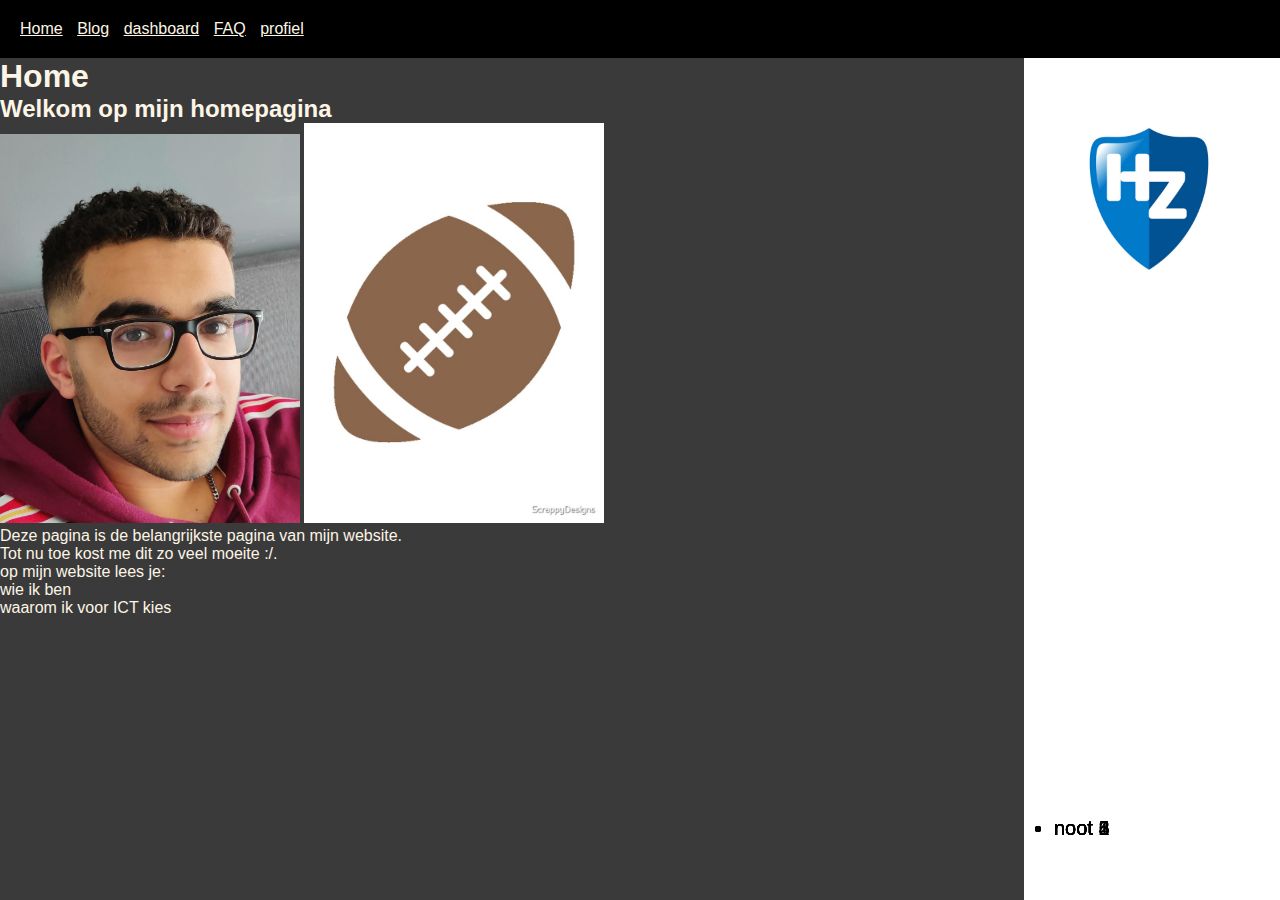
==== index.html @ 309fdc5c "first commit" ====
<!DOCTYPE html>
<html lang="en">
<head>
    <link rel="stylesheet" href="style.css">
    <meta charset="UTF-8">
    <meta http-equiv="X-UA-Compatible" content="IE=edge">
    <meta name="viewport" content="width=device-width, initial-scale=1.0">
    <title>homepagina</title>
    <nav><a class="button-color" href="index.html">Home</a>
        <a class="button-color" href="blog.html">Blog</a>
        <a class="button-color" href="dashboard.html" style="color: oldlace;">dashboard</a>
        <a class="button-color" href="FAQ.html" style="color: oldlace;">FAQ</a>
        <a class="button-color" href="profile.html" style="color: oldlace;">profiel</a>
    </nav>
</head>
<body>
    <main>
        <div id="sidebar">
            <div class="toggle-btn">
                <span></span>
                <span></span>
                <span></span>
                </div>
                <ul>
                    <li>noot 1</li>
                    <li>noot 2</li>
                    <li>noot 3</li>
                    <li>noot 4</li>
                    <li>noot 5</li>
                    <li>noot 6</li>
                </ul>
        </div>
    <h1>Home</h1>
    <h2>Welkom op mijn homepagina</h2>
    <div><img src="thumbnail.jpg" alt="me">
        <img src="football.jpg" alt="football">
        <img class="hz-logo" src="hz-logo.jpg" alt="hz logo"
        style="position: absolute; top: 100px; right: 30px;">
    </div>
    <article>
    <p>Deze pagina is de belangrijkste pagina van mijn website.</p>
    <p>Tot nu toe kost me dit zo veel moeite :/.</p>
    <p>op mijn website lees je:</p>
</article>
    <ul>
        <li>wie ik ben</li>
        <li>waarom ik voor ICT kies</li>
    </ul>
</main>
</body>

</html>
---- style.css ----
img {
    width: 300px;
    }

.button-color {
    color: oldlace;
}
nav {
    padding: 20px;
    word-spacing: 10px;
    background-color: black;
}

body {
    background-color: rgb(58, 58, 58);
    color: oldlace;
    font-family: verdana, sans-serif;
}
.hz-logo {width: 200px;}
*{margin: 0;
padding: 0;
}
#sidebar{position: fixed;
width: 20%;
right: 0;
bottom: 100;
height: 100%;
background-color: white;
}


#sidebar li{color: black;
font-size: 20px;
margin: 30px;
border-bottom: black;
text-align: center;
bottom: 30px;
position: fixed;}
.toggle-btn{position: absolute;
right: 120%;
top:15%;
;}
.toggle-btn span{display: block;
background-color:rgb(58, 58, 58);
width: 30px;
height: 5px;
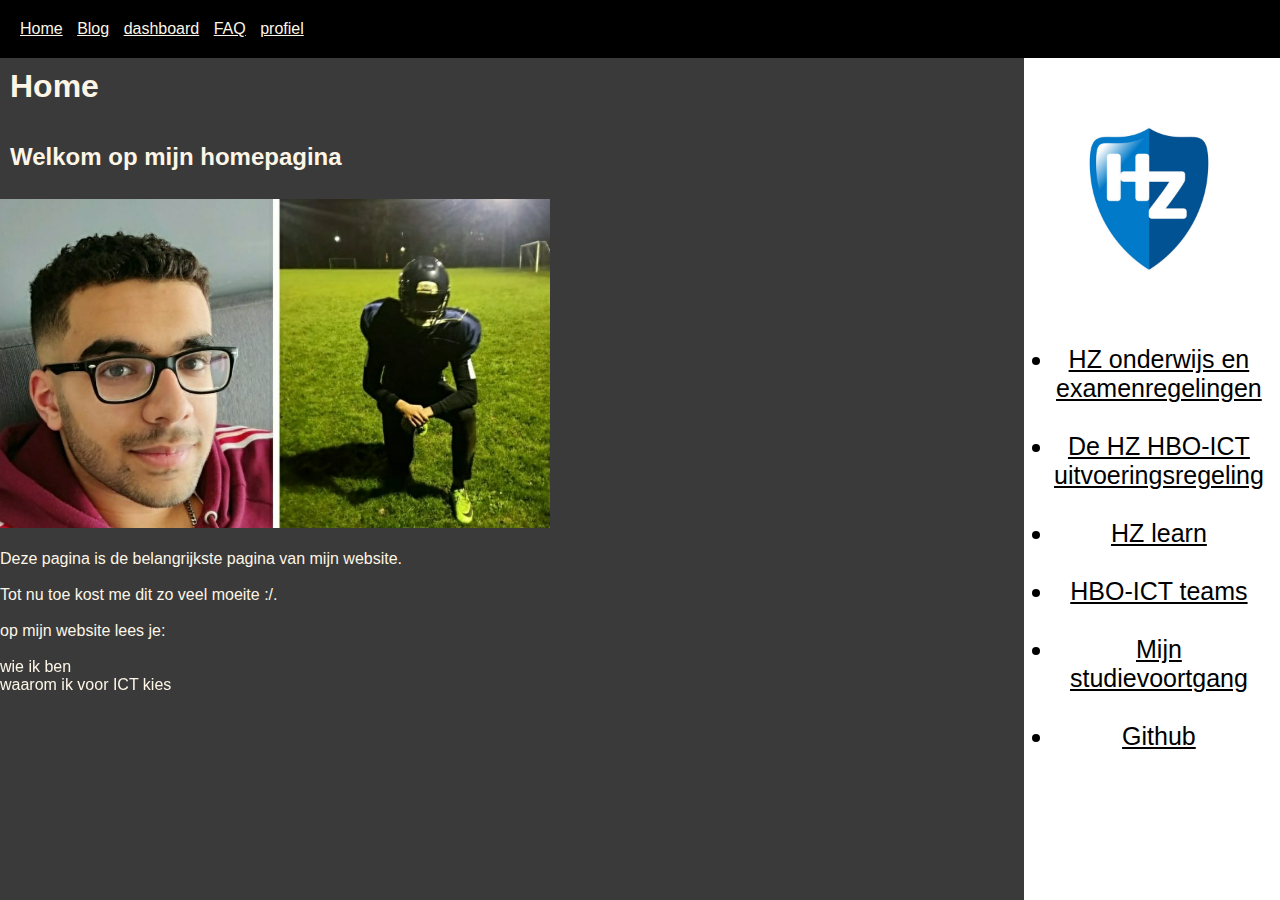
==== commit c4e5d637: "second commit" ====
--- a/index.html
+++ b/index.html
@@ -6,46 +6,52 @@
     <meta http-equiv="X-UA-Compatible" content="IE=edge">
     <meta name="viewport" content="width=device-width, initial-scale=1.0">
     <title>homepagina</title>
-    <nav><a class="button-color" href="index.html">Home</a>
-        <a class="button-color" href="blog.html">Blog</a>
-        <a class="button-color" href="dashboard.html" style="color: oldlace;">dashboard</a>
-        <a class="button-color" href="FAQ.html" style="color: oldlace;">FAQ</a>
-        <a class="button-color" href="profile.html" style="color: oldlace;">profiel</a>
-    </nav>
+   
 </head>
 <body>
     <main>
+        <nav><a class="button-color" href="index.html">Home</a>
+            <a class="button-color" href="blog.html">Blog</a>
+            <a class="button-color" href="dashboard.html" style="color: oldlace;">dashboard</a>
+            <a class="button-color" href="FAQ.html" style="color: oldlace;">FAQ</a>
+            <a class="button-color" href="profile.html" style="color: oldlace;">profiel</a>
+        </nav>
         <div id="sidebar">
-            <div class="toggle-btn">
-                <span></span>
-                <span></span>
-                <span></span>
-                </div>
-                <ul>
-                    <li>noot 1</li>
-                    <li>noot 2</li>
-                    <li>noot 3</li>
-                    <li>noot 4</li>
-                    <li>noot 5</li>
-                    <li>noot 6</li>
-                </ul>
-        </div>
+            <ul>
+                <li><a class="sidemenu-color" href="https://hz.nl/over-de-hz/regelingen-documenten-1/onderwijs-en-examenregelingen" target="_blank" style="color: black;">HZ onderwijs en examenregelingen</a></li>
+                <br/>
+                <li><a class="sidemenu-color" href="https://hz.nl/uploads/documents/Regelingen/OERS/2019-2020/2020-2021-ICT-Implementation-Regulations-CER-HZ-DEF1.0.pdf" target="_blank" style="color: black;">De HZ HBO-ICT uitvoeringsregeling</a></li>
+                <br/>
+                <li><a class="sidemenu-color" href="https://learn.hz.nl/my/" target="_blank" style="color: black;">HZ learn</a></li>
+                <br/>
+                <li><a class="sidemenu-color" href="https://teams.microsoft.com/dl/launcher/launcher.html?url=%2F_%23%2Fl%2Fteam%2F19%3A827654897ab746089c081f24aff1c984%40thread.skype%2Fconversations%3FgroupId%3D337e8cca-f67d-4132-9fa9-b0c761bbeb94%26tenantId%3D4c16deb3-342d-4fca-bcd5-b1429308034c&type=team&deeplinkId=8ea1dd34-eb9d-4077-be6f-def68a5f907b&directDl=true&msLaunch=true&enableMobilePage=true&suppressPrompt=true" target="_blank" style="color: black;">HBO-ICT teams</a></li>
+                <br/>
+                <li><a class="sidemenu-color" href="https://apps.hz.nl/angular/studievoortgang/login" target="_blank" style="color: black;">Mijn studievoortgang</a></li>
+                <br/>
+                <li><a class="sidemenu-color" href="https://github.com/" target="_blank" style="color: black;">Github</a></li>
+            </ul>
+    </div>
     <h1>Home</h1>
+    <br/>
     <h2>Welkom op mijn homepagina</h2>
-    <div><img src="thumbnail.jpg" alt="me">
-        <img src="football.jpg" alt="football">
+    <br/>
+    <div><img src="Index foto.jpg" alt="me" class="me">
         <img class="hz-logo" src="hz-logo.jpg" alt="hz logo"
         style="position: absolute; top: 100px; right: 30px;">
     </div>
     <article>
+        <br/>
     <p>Deze pagina is de belangrijkste pagina van mijn website.</p>
+    <br/>
     <p>Tot nu toe kost me dit zo veel moeite :/.</p>
+    <br/>
     <p>op mijn website lees je:</p>
+    <br/>
 </article>
-    <ul>
-        <li>wie ik ben</li>
-        <li>waarom ik voor ICT kies</li>
-    </ul>
+<ul>
+    <li>wie ik ben</li>
+    <li>waarom ik voor ICT kies</li>
+</ul>
 </main>
 </body>
 
--- a/style.css
+++ b/style.css
@@ -1,7 +1,6 @@
 img {
-    width: 300px;
+    width: 550px;
     }
-
 .button-color {
     color: oldlace;
 }
@@ -23,24 +22,33 @@
 #sidebar{position: fixed;
 width: 20%;
 right: 0;
-bottom: 100;
+top: 100;
 height: 100%;
 background-color: white;
 }
-
-
-#sidebar li{color: black;
-font-size: 20px;
+h1{padding: 10px}
+h2{padding: 10px;}
+#sidebar ul{color: black;
+font-size: 25px;
 margin: 30px;
 border-bottom: black;
 text-align: center;
-bottom: 30px;
+top: 35%;
 position: fixed;}
-.toggle-btn{position: absolute;
-right: 120%;
-top:15%;
-;}
-.toggle-btn span{display: block;
-background-color:rgb(58, 58, 58);
-width: 30px;
-height: 5px;
+li{position: relative;}
+table {
+    font-family: verdana, sans-serif;
+    border-collapse: collapse;
+    width: 60%;
+  }
+  
+  td, th {
+    border: 1px solid #dddddd;
+    text-align: left;
+    padding: 8px;
+  }
+  
+  tr:nth-child(even) {
+    background-color: white;
+ color: black; }
+ .kolom-cijfer{background-color: rgb(58,58,58);}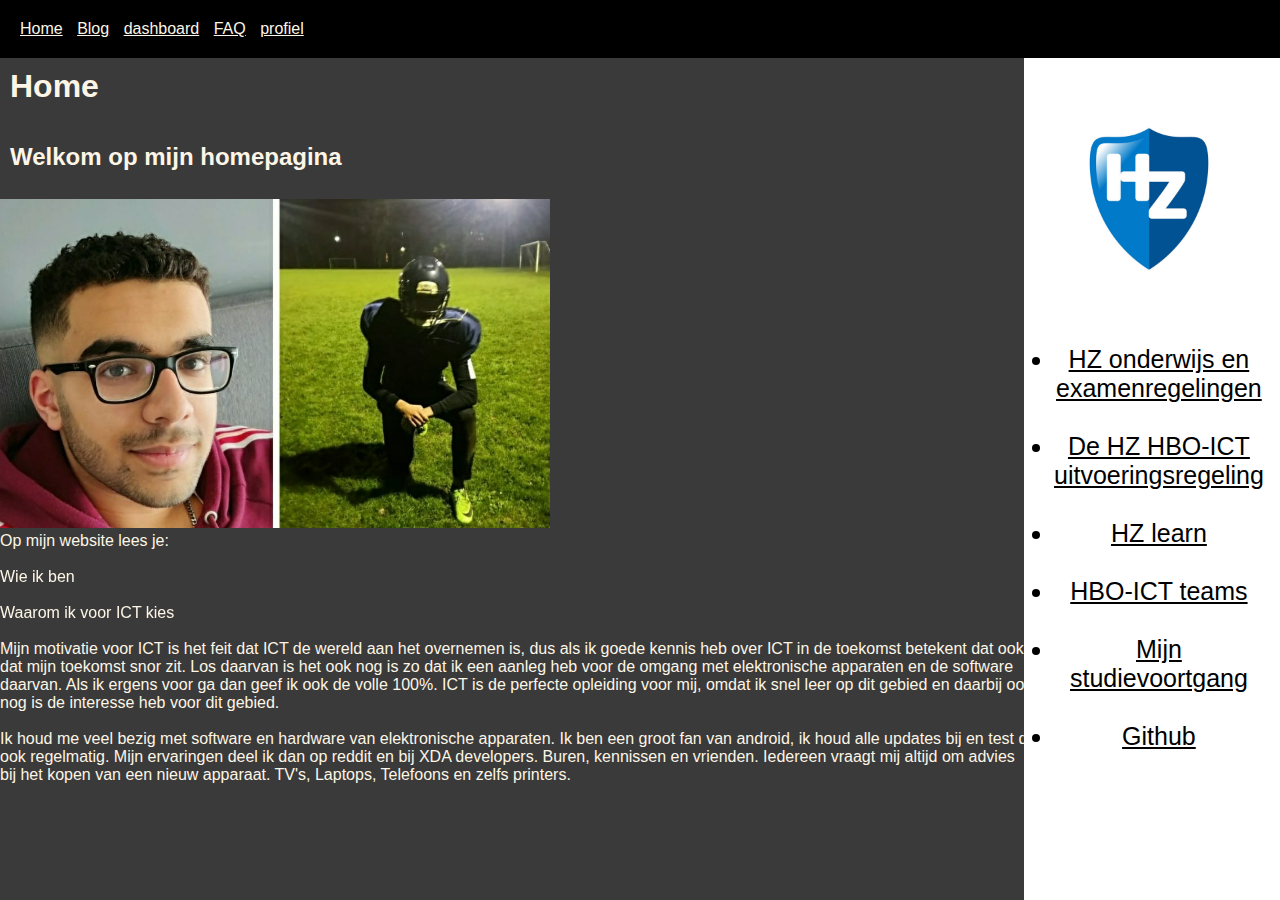
==== commit ada3e73b: "commit1234" ====
--- a/index.html
+++ b/index.html
@@ -1,58 +1,79 @@
 <!DOCTYPE html>
-<html lang="en">
+<html lang="nl">
+
 <head>
     <link rel="stylesheet" href="style.css">
     <meta charset="UTF-8">
     <meta http-equiv="X-UA-Compatible" content="IE=edge">
     <meta name="viewport" content="width=device-width, initial-scale=1.0">
     <title>homepagina</title>
-   
+
 </head>
+
 <body>
-    <main>
-        <nav><a class="button-color" href="index.html">Home</a>
-            <a class="button-color" href="blog.html">Blog</a>
-            <a class="button-color" href="dashboard.html" style="color: oldlace;">dashboard</a>
-            <a class="button-color" href="FAQ.html" style="color: oldlace;">FAQ</a>
-            <a class="button-color" href="profile.html" style="color: oldlace;">profiel</a>
-        </nav>
-        <div id="sidebar">
-            <ul>
-                <li><a class="sidemenu-color" href="https://hz.nl/over-de-hz/regelingen-documenten-1/onderwijs-en-examenregelingen" target="_blank" style="color: black;">HZ onderwijs en examenregelingen</a></li>
-                <br/>
-                <li><a class="sidemenu-color" href="https://hz.nl/uploads/documents/Regelingen/OERS/2019-2020/2020-2021-ICT-Implementation-Regulations-CER-HZ-DEF1.0.pdf" target="_blank" style="color: black;">De HZ HBO-ICT uitvoeringsregeling</a></li>
-                <br/>
-                <li><a class="sidemenu-color" href="https://learn.hz.nl/my/" target="_blank" style="color: black;">HZ learn</a></li>
-                <br/>
-                <li><a class="sidemenu-color" href="https://teams.microsoft.com/dl/launcher/launcher.html?url=%2F_%23%2Fl%2Fteam%2F19%3A827654897ab746089c081f24aff1c984%40thread.skype%2Fconversations%3FgroupId%3D337e8cca-f67d-4132-9fa9-b0c761bbeb94%26tenantId%3D4c16deb3-342d-4fca-bcd5-b1429308034c&type=team&deeplinkId=8ea1dd34-eb9d-4077-be6f-def68a5f907b&directDl=true&msLaunch=true&enableMobilePage=true&suppressPrompt=true" target="_blank" style="color: black;">HBO-ICT teams</a></li>
-                <br/>
-                <li><a class="sidemenu-color" href="https://apps.hz.nl/angular/studievoortgang/login" target="_blank" style="color: black;">Mijn studievoortgang</a></li>
-                <br/>
-                <li><a class="sidemenu-color" href="https://github.com/" target="_blank" style="color: black;">Github</a></li>
-            </ul>
+    <nav><a class="button-color" href="index.html">Home</a>
+        <a class="button-color" href="blog.html">Blog</a>
+        <a class="button-color" href="dashboard.html" style="color: oldlace;">dashboard</a>
+        <a class="button-color" href="FAQ.html" style="color: oldlace;">FAQ</a>
+        <a class="button-color" href="profile.html" style="color: oldlace;">profiel</a>
+    </nav>
+    <div id="sidebar">
+        <ul>
+            <li><a class="sidemenu-color"
+                    href="https://hz.nl/over-de-hz/regelingen-documenten-1/onderwijs-en-examenregelingen"
+                    target="_blank" style="color: black;">HZ onderwijs en examenregelingen</a></li>
+            <br />
+            <li><a class="sidemenu-color"
+                    href="https://hz.nl/uploads/documents/Regelingen/OERS/2021-2022/11.-Uitvoeringsregeling-OER-ICT-Voltijd-2021-2022.pdf"
+                    target="_blank" style="color: black;">De HZ HBO-ICT uitvoeringsregeling</a></li>
+            <br />
+            <li><a class="sidemenu-color" href="https://learn.hz.nl/my/" target="_blank" style="color: black;">HZ
+                    learn</a></li>
+            <br />
+            <li><a class="sidemenu-color"
+                    href="https://teams.microsoft.com/dl/launcher/launcher.html?url=%2F_%23%2Fl%2Fteam%2F19%3A827654897ab746089c081f24aff1c984%40thread.skype%2Fconversations%3FgroupId%3D337e8cca-f67d-4132-9fa9-b0c761bbeb94%26tenantId%3D4c16deb3-342d-4fca-bcd5-b1429308034c&type=team&deeplinkId=8ea1dd34-eb9d-4077-be6f-def68a5f907b&directDl=true&msLaunch=true&enableMobilePage=true&suppressPrompt=true"
+                    target="_blank" style="color: black;">HBO-ICT teams</a></li>
+            <br />
+            <li><a class="sidemenu-color" href="https://apps.hz.nl/angular/studievoortgang/login" target="_blank"
+                    style="color: black;">Mijn studievoortgang</a></li>
+            <br />
+            <li><a class="sidemenu-color" href="https://github.com/" target="_blank" style="color: black;">Github</a>
+            </li>
+        </ul>
     </div>
     <h1>Home</h1>
-    <br/>
+    <br />
     <h2>Welkom op mijn homepagina</h2>
-    <br/>
-    <div><img src="Index foto.jpg" alt="me" class="me">
-        <img class="hz-logo" src="hz-logo.jpg" alt="hz logo"
-        style="position: absolute; top: 100px; right: 30px;">
+    <br />
+    <div><img src="foto's/Index-foto.jpg" alt="me" class="me">
+        <img class="hz-logo" src="foto's/hz-logo.jpg" alt="hz logo" style="position: fixed; top: 100px; right: 30px;">
+        <p>Op mijn website lees je:</p>
+        <br>
+        <ul>
+            <li>Wie ik ben</li>
+            <br>
+            <li>Waarom ik voor ICT kies</li>
+        </ul>
     </div>
-    <article>
-        <br/>
-    <p>Deze pagina is de belangrijkste pagina van mijn website.</p>
-    <br/>
-    <p>Tot nu toe kost me dit zo veel moeite :/.</p>
-    <br/>
-    <p>op mijn website lees je:</p>
-    <br/>
-</article>
-<ul>
-    <li>wie ik ben</li>
-    <li>waarom ik voor ICT kies</li>
-</ul>
-</main>
+    <br />
+    <p>Mijn motivatie voor ICT is het feit dat ICT de wereld aan het overnemen is, dus als ik goede kennis heb over ICT
+        in de toekomst betekent dat ook <br>
+        dat mijn toekomst snor zit.
+        Los daarvan is het ook nog is zo dat ik een aanleg heb voor de omgang met elektronische apparaten en de software
+        <br>
+        daarvan.
+        Als ik ergens voor ga dan geef ik ook de volle 100%. ICT is de perfecte opleiding voor mij, omdat ik snel leer
+        op dit gebied en daarbij ook <br>
+        nog is de interesse heb voor dit gebied.
+    </p>
+    <br />
+    <p>Ik houd me veel bezig met software en hardware van elektronische apparaten. Ik ben een groot fan van android, ik
+        houd alle updates bij en test deze <br>
+        ook regelmatig. Mijn ervaringen deel ik dan op reddit en bij XDA developers.
+        Buren, kennissen en vrienden. Iedereen vraagt mij altijd om advies <br>
+        bij het kopen van een nieuw apparaat. TV's, Laptops, Telefoons en zelfs printers.
+    </p>
+    <br>
 </body>
 
 </html>--- a/style.css
+++ b/style.css
@@ -14,7 +14,7 @@
     background-color: rgb(58, 58, 58);
     color: oldlace;
     font-family: verdana, sans-serif;
-}
+margin:0;}
 .hz-logo {width: 200px;}
 *{margin: 0;
 padding: 0;
@@ -51,4 +51,24 @@
   tr:nth-child(even) {
     background-color: white;
  color: black; }
- .kolom-cijfer{background-color: rgb(58,58,58);}+ .kolom-cijfer{background-color: rgb(58,58,58);}
+ * {
+    box-sizing: border-box;
+  }
+  #progress {
+    background: #333;
+    border-radius: 13px;
+    height: 30px;
+    width: 500px;
+    padding: 3px;
+}
+
+#progress:after {
+    content: 'NBSA 0% complete';
+    text-align: center;
+    display: block;
+    background: red;
+    width: 100%;
+    height: 100%;
+    border-radius: 9px;
+}
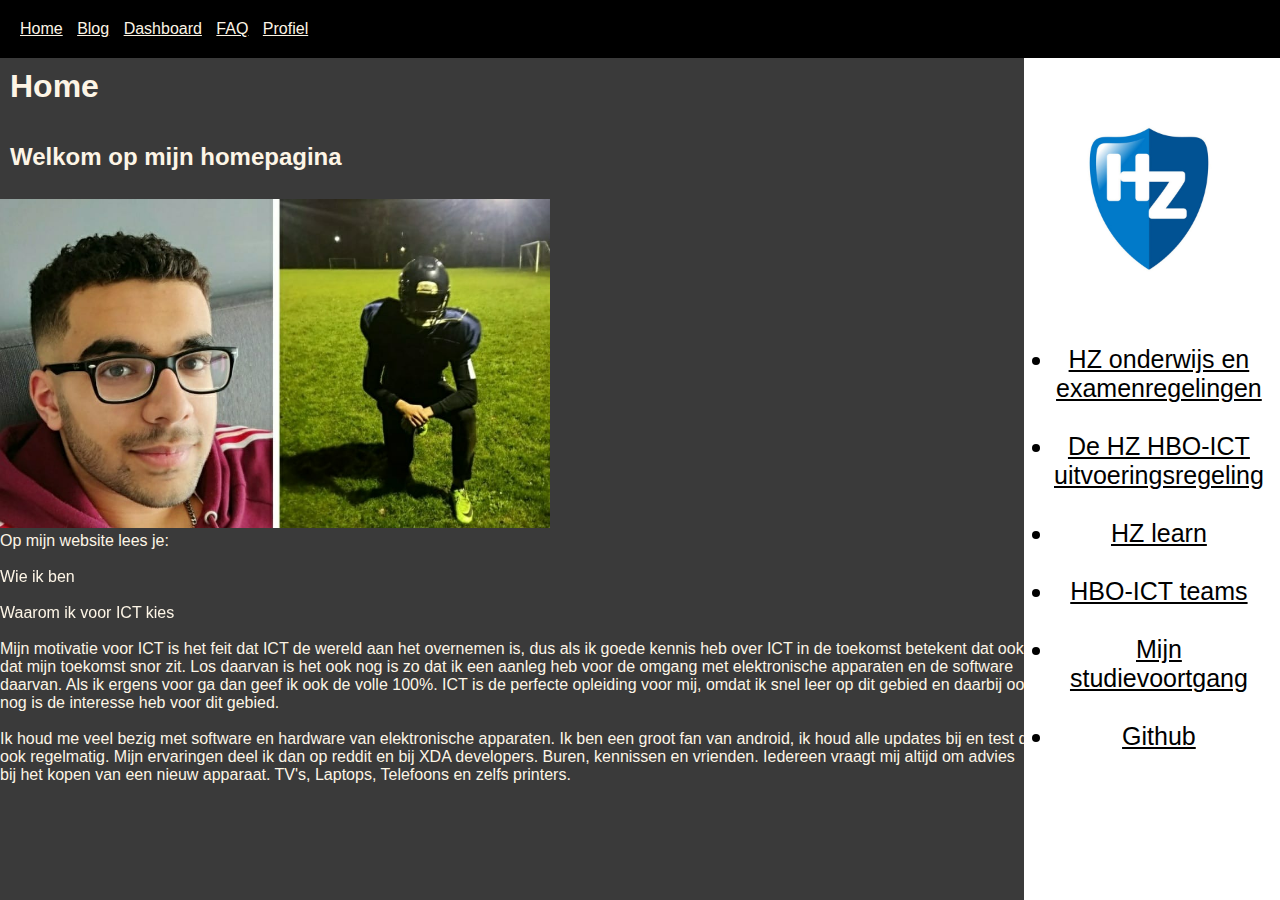
==== commit 3237a879: "message" ====
--- a/index.html
+++ b/index.html
@@ -13,9 +13,9 @@
 <body>
     <nav><a class="button-color" href="index.html">Home</a>
         <a class="button-color" href="blog.html">Blog</a>
-        <a class="button-color" href="dashboard.html" style="color: oldlace;">dashboard</a>
+        <a class="button-color" href="dashboard.html" style="color: oldlace;">Dashboard</a>
         <a class="button-color" href="FAQ.html" style="color: oldlace;">FAQ</a>
-        <a class="button-color" href="profile.html" style="color: oldlace;">profiel</a>
+        <a class="button-color" href="profile.html" style="color: oldlace;">Profiel</a>
     </nav>
     <div id="sidebar">
         <ul>
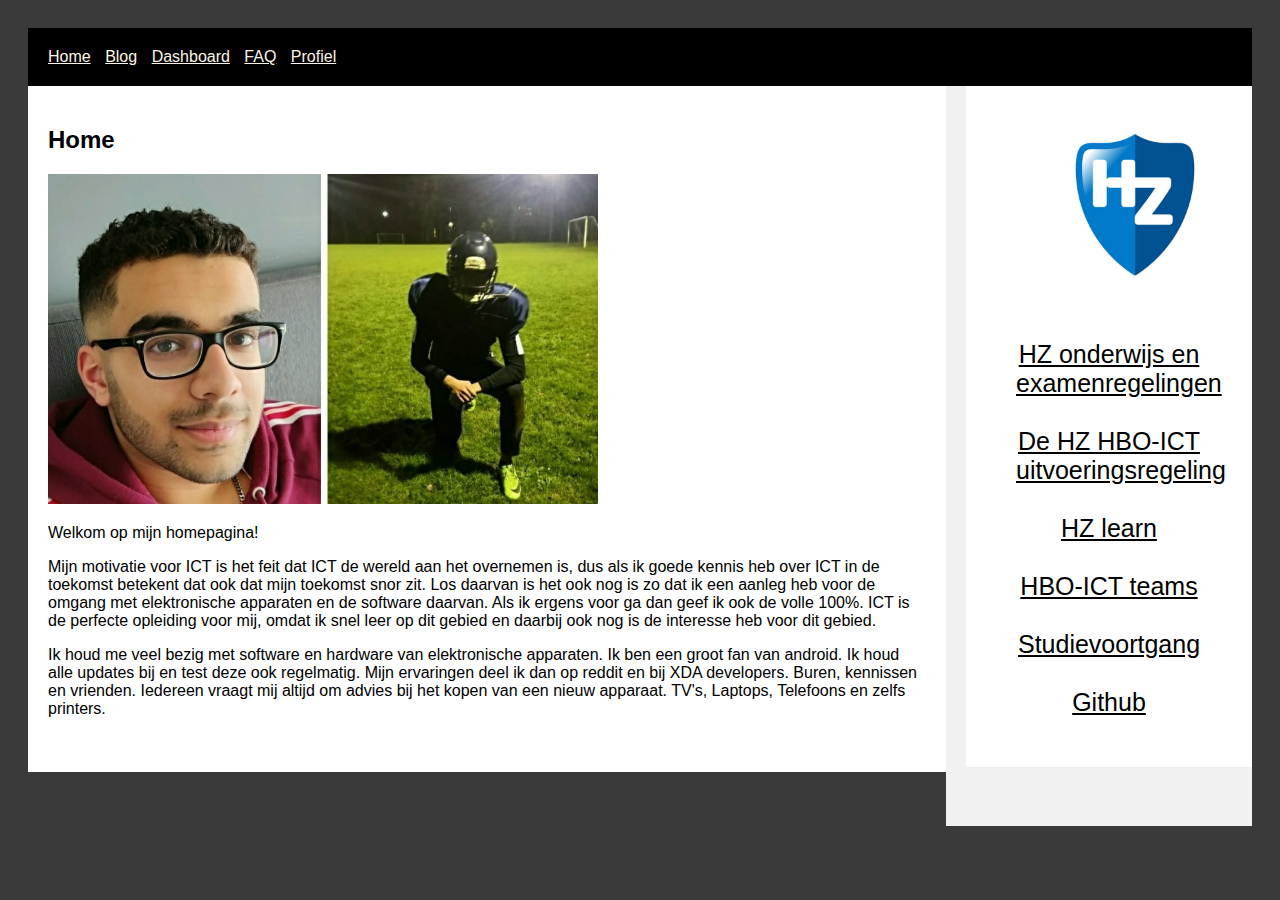
==== commit 58093ccf: "ready" ====
--- a/index.html
+++ b/index.html
@@ -1,24 +1,47 @@
 <!DOCTYPE html>
 <html lang="nl">
-
 <head>
-    <link rel="stylesheet" href="style.css">
-    <meta charset="UTF-8">
-    <meta http-equiv="X-UA-Compatible" content="IE=edge">
-    <meta name="viewport" content="width=device-width, initial-scale=1.0">
-    <title>homepagina</title>
-
+  <link rel="stylesheet" href="stylenew.css">
+<title>homepagina</title>
 </head>
-
 <body>
-    <nav><a class="button-color" href="index.html">Home</a>
-        <a class="button-color" href="blog.html">Blog</a>
+    <nav><a class="button-color" href="index.html" style="color: oldlace;">Home</a>
+        <a class="button-color" href="blog.html" style="color: oldlace;">Blog</a>
         <a class="button-color" href="dashboard.html" style="color: oldlace;">Dashboard</a>
         <a class="button-color" href="FAQ.html" style="color: oldlace;">FAQ</a>
         <a class="button-color" href="profile.html" style="color: oldlace;">Profiel</a>
     </nav>
-    <div id="sidebar">
-        <ul>
+<div class="row">
+  <div class="leftcolumn">
+    <div class="card">
+      <h2>Home</h2>
+      <div><img src="foto's/Index-foto.jpg" alt="me" class="me" height="330px" width="550px"></div>
+      <p>
+          Welkom op mijn homepagina!
+      </p>
+     <p>Mijn motivatie voor ICT is het feit dat ICT de wereld aan het overnemen is, dus als ik goede kennis heb over ICT
+        in de toekomst betekent dat ook
+        dat mijn toekomst snor zit.
+        Los daarvan is het ook nog is zo dat ik een aanleg heb voor de omgang met elektronische apparaten en de software
+       
+        daarvan.
+        Als ik ergens voor ga dan geef ik ook de volle 100%. ICT is de perfecte opleiding voor mij, omdat ik snel leer
+        op dit gebied en daarbij ook
+        nog is de interesse heb voor dit gebied.
+    </p>
+    <p>Ik houd me veel bezig met software en hardware van elektronische apparaten. Ik ben een groot fan van android. Ik
+        houd alle updates bij en test deze
+        ook regelmatig. Mijn ervaringen deel ik dan op reddit en bij XDA developers.
+        Buren, kennissen en vrienden. Iedereen vraagt mij altijd om advies
+        bij het kopen van een nieuw apparaat. TV's, Laptops, Telefoons en zelfs printers.
+    </p>
+    <br>
+      </div>
+   </div>
+  <div class="rightcolumn">
+    <div class="card">
+        <img class="hz-logo" src="foto's/hz-logo.jpg" alt="hz logo" style=" width: 200px; position:relative; right: -50px;">
+        <ul class="sidebar-style">
             <li><a class="sidemenu-color"
                     href="https://hz.nl/over-de-hz/regelingen-documenten-1/onderwijs-en-examenregelingen"
                     target="_blank" style="color: black;">HZ onderwijs en examenregelingen</a></li>
@@ -27,53 +50,20 @@
                     href="https://hz.nl/uploads/documents/Regelingen/OERS/2021-2022/11.-Uitvoeringsregeling-OER-ICT-Voltijd-2021-2022.pdf"
                     target="_blank" style="color: black;">De HZ HBO-ICT uitvoeringsregeling</a></li>
             <br />
-            <li><a class="sidemenu-color" href="https://learn.hz.nl/my/" target="_blank" style="color: black;">HZ
-                    learn</a></li>
+            <li><a class="sidemenu-color" href="https://learn.hz.nl/my/" target="_blank" style="color: black;">HZ learn</a></li>
             <br />
             <li><a class="sidemenu-color"
                     href="https://teams.microsoft.com/dl/launcher/launcher.html?url=%2F_%23%2Fl%2Fteam%2F19%3A827654897ab746089c081f24aff1c984%40thread.skype%2Fconversations%3FgroupId%3D337e8cca-f67d-4132-9fa9-b0c761bbeb94%26tenantId%3D4c16deb3-342d-4fca-bcd5-b1429308034c&type=team&deeplinkId=8ea1dd34-eb9d-4077-be6f-def68a5f907b&directDl=true&msLaunch=true&enableMobilePage=true&suppressPrompt=true"
                     target="_blank" style="color: black;">HBO-ICT teams</a></li>
             <br />
             <li><a class="sidemenu-color" href="https://apps.hz.nl/angular/studievoortgang/login" target="_blank"
-                    style="color: black;">Mijn studievoortgang</a></li>
+                    style="color: black;">Studievoortgang</a></li>
             <br />
-            <li><a class="sidemenu-color" href="https://github.com/" target="_blank" style="color: black;">Github</a>
-            </li>
+            <li><a class="sidemenu-color" href="https://github.com/" target="_blank"
+                    style="color: black;">Github</a></li>
         </ul>
     </div>
-    <h1>Home</h1>
-    <br />
-    <h2>Welkom op mijn homepagina</h2>
-    <br />
-    <div><img src="foto's/Index-foto.jpg" alt="me" class="me">
-        <img class="hz-logo" src="foto's/hz-logo.jpg" alt="hz logo" style="position: fixed; top: 100px; right: 30px;">
-        <p>Op mijn website lees je:</p>
-        <br>
-        <ul>
-            <li>Wie ik ben</li>
-            <br>
-            <li>Waarom ik voor ICT kies</li>
-        </ul>
-    </div>
-    <br />
-    <p>Mijn motivatie voor ICT is het feit dat ICT de wereld aan het overnemen is, dus als ik goede kennis heb over ICT
-        in de toekomst betekent dat ook <br>
-        dat mijn toekomst snor zit.
-        Los daarvan is het ook nog is zo dat ik een aanleg heb voor de omgang met elektronische apparaten en de software
-        <br>
-        daarvan.
-        Als ik ergens voor ga dan geef ik ook de volle 100%. ICT is de perfecte opleiding voor mij, omdat ik snel leer
-        op dit gebied en daarbij ook <br>
-        nog is de interesse heb voor dit gebied.
-    </p>
-    <br />
-    <p>Ik houd me veel bezig met software en hardware van elektronische apparaten. Ik ben een groot fan van android, ik
-        houd alle updates bij en test deze <br>
-        ook regelmatig. Mijn ervaringen deel ik dan op reddit en bij XDA developers.
-        Buren, kennissen en vrienden. Iedereen vraagt mij altijd om advies <br>
-        bij het kopen van een nieuw apparaat. TV's, Laptops, Telefoons en zelfs printers.
-    </p>
-    <br>
+  </div>
+</div>
 </body>
-
-</html>+</html>
--- a/stylenew.css
+++ b/stylenew.css
@@ -0,0 +1,100 @@
+* {
+    box-sizing: border-box;
+  }
+  nav {
+      padding: 20px;
+      word-spacing: 10px;
+      background-color: black;
+  }
+  body {
+    font-family: verdana, sans-serif;
+    padding: 20px;
+    background: rgb(58, 58, 58);
+  }
+  
+  .leftcolumn {   
+    float: left;
+    width: 75%;
+  }
+  .leftcolumn-bpost-safari{   
+    float: left;
+    width: 100%;
+  }
+  .rightcolumn {
+    float: left;
+    width: 25%;
+    background-color: #f1f1f1;
+    padding-left: 20px;
+    height: 740px;
+  }
+  .rightcolumn-faq {
+    float: left;
+    width: 25%;
+    background-color: #f1f1f1;
+    padding-left: 20px;
+    height: 1050px;
+  }
+  .rightcolumn-profile {
+    float: left;
+    width: 25%;
+    background-color: #f1f1f1;
+    padding-left: 20px;
+    height: 1529px;
+  }
+  .card-faq{ background-color: white;
+    padding: 20px;
+    margin-top: 0px;
+    height: 1050px;}
+  .card {
+    background-color: white;
+    padding: 20px;
+    margin-top: 0px;
+    
+  }
+  .row:after {
+    content: "";
+    display: table;
+    clear: both;
+  }
+  @media screen and (max-width: 800px) {
+    .leftcolumn, .rightcolumn {   
+      width: 100%;
+      padding: 0;
+    }
+  }
+.sidebar-style{list-style-type: none;
+    color: black;
+    font-size: 25px;
+    margin: 30px; 
+    border-bottom: black;
+    text-align: center;
+padding: 0;}
+table {
+  font-family: verdana, sans-serif;
+  border-collapse: collapse;
+  width: 90%;
+}
+.card-profile{height: 760px;}
+td, th {
+  border: 2px solid #dddddd;
+  padding: 8px;
+}
+.rij-donker{background-color: rgb(58, 58, 58);
+color: oldlace;}
+#progress {
+  background: rgb(58, 58, 58);
+  border-radius: 13px;
+  height: 30px;
+  width: 500px;
+  padding: 3px;
+}
+
+#progress:after {
+  content: 'NBSA 0% complete';
+  text-align: center;
+  display: block;
+  background: red;
+  width: 100%;
+  height: 100%;
+  border-radius: 9px;
+}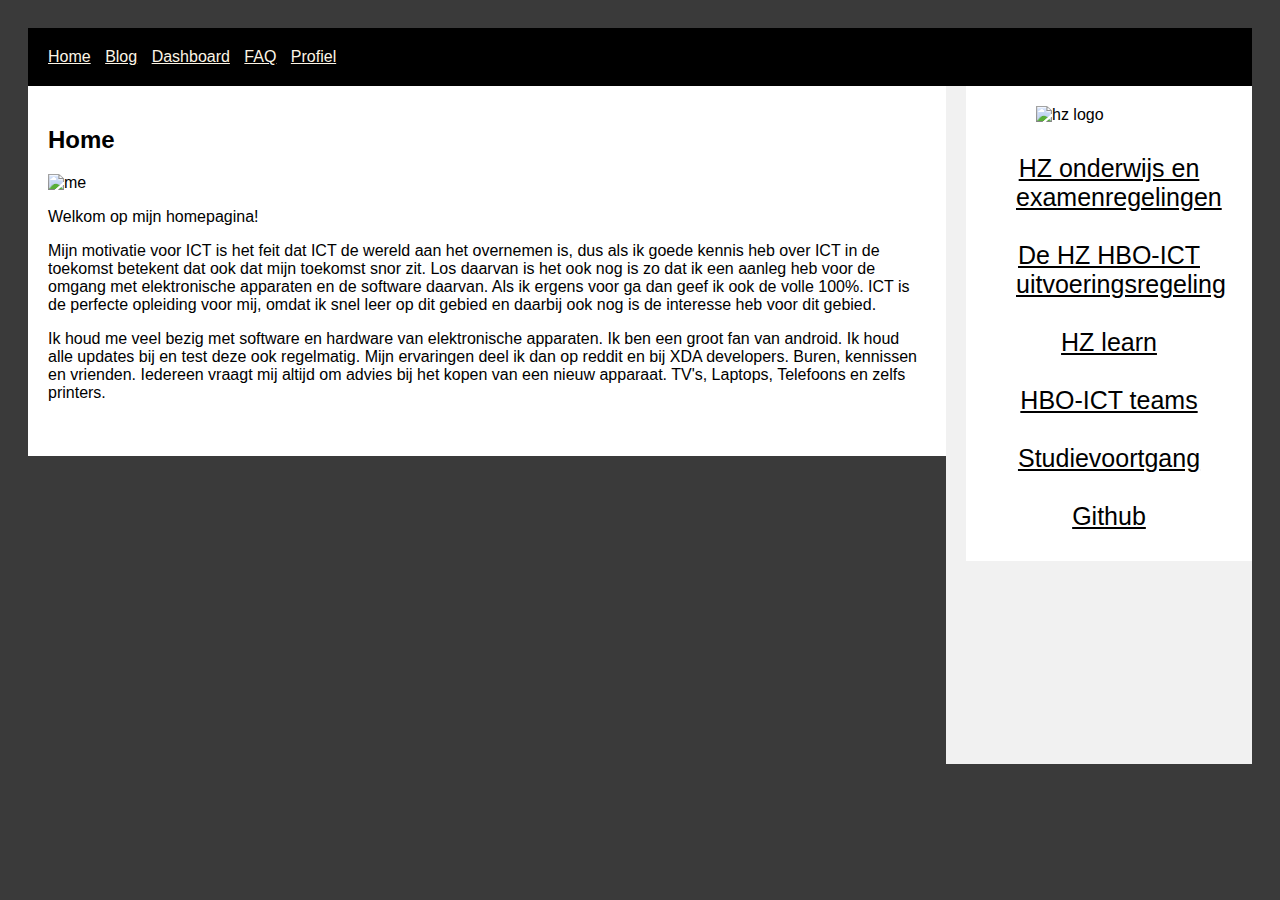
==== commit ad0b2812: "cijfer en NBSA aangepast" ====
--- a/index.html
+++ b/index.html
@@ -1,69 +1,88 @@
 <!DOCTYPE html>
 <html lang="nl">
+
 <head>
   <link rel="stylesheet" href="stylenew.css">
-<title>homepagina</title>
+  <title>homepagina</title>
 </head>
+
 <body>
-    <nav><a class="button-color" href="index.html" style="color: oldlace;">Home</a>
-        <a class="button-color" href="blog.html" style="color: oldlace;">Blog</a>
-        <a class="button-color" href="dashboard.html" style="color: oldlace;">Dashboard</a>
-        <a class="button-color" href="FAQ.html" style="color: oldlace;">FAQ</a>
-        <a class="button-color" href="profile.html" style="color: oldlace;">Profiel</a>
+  <main>
+    <nav>
+      <a class="button-color" href="index.html" style="color: oldlace;">Home</a>
+      <a class="button-color" href="blog.html" style="color: oldlace;">Blog</a>
+      <a class="button-color" href="dashboard.html" style="color: oldlace;">Dashboard</a>
+      <a class="button-color" href="FAQ.html" style="color: oldlace;">FAQ</a>
+      <a class="button-color" href="profile.html" style="color: oldlace;">Profiel</a>
     </nav>
-<div class="row">
-  <div class="leftcolumn">
-    <div class="card">
-      <h2>Home</h2>
-      <div><img src="foto's/Index-foto.jpg" alt="me" class="me" height="330px" width="550px"></div>
-      <p>
-          Welkom op mijn homepagina!
-      </p>
-     <p>Mijn motivatie voor ICT is het feit dat ICT de wereld aan het overnemen is, dus als ik goede kennis heb over ICT
-        in de toekomst betekent dat ook
-        dat mijn toekomst snor zit.
-        Los daarvan is het ook nog is zo dat ik een aanleg heb voor de omgang met elektronische apparaten en de software
-       
-        daarvan.
-        Als ik ergens voor ga dan geef ik ook de volle 100%. ICT is de perfecte opleiding voor mij, omdat ik snel leer
-        op dit gebied en daarbij ook
-        nog is de interesse heb voor dit gebied.
-    </p>
-    <p>Ik houd me veel bezig met software en hardware van elektronische apparaten. Ik ben een groot fan van android. Ik
-        houd alle updates bij en test deze
-        ook regelmatig. Mijn ervaringen deel ik dan op reddit en bij XDA developers.
-        Buren, kennissen en vrienden. Iedereen vraagt mij altijd om advies
-        bij het kopen van een nieuw apparaat. TV's, Laptops, Telefoons en zelfs printers.
-    </p>
-    <br>
+    <div class="row">
+      <div class="leftcolumn">
+        <div class="card">
+          <h2>Home</h2>
+          <div><img src="jpg/Index-foto.jpg" alt="me" class="me" height="330px" width="550px"></div>
+
+          <p>
+            Welkom op mijn homepagina!
+          </p>
+          <article>
+            <p>Mijn motivatie voor ICT is het feit dat ICT de wereld aan het overnemen is, dus als ik goede kennis heb
+              over
+              ICT
+              in de toekomst betekent dat ook
+              dat mijn toekomst snor zit.
+              Los daarvan is het ook nog is zo dat ik een aanleg heb voor de omgang met elektronische apparaten en de
+              software
+
+              daarvan.
+              Als ik ergens voor ga dan geef ik ook de volle 100%. ICT is de perfecte opleiding voor mij, omdat ik snel
+              leer
+              op dit gebied en daarbij ook
+              nog is de interesse heb voor dit gebied.
+            </p>
+          </article>
+          <article>
+            <p>Ik houd me veel bezig met software en hardware van elektronische apparaten. Ik ben een groot fan van
+              android.
+              Ik
+              houd alle updates bij en test deze
+              ook regelmatig. Mijn ervaringen deel ik dan op reddit en bij XDA developers.
+              Buren, kennissen en vrienden. Iedereen vraagt mij altijd om advies
+              bij het kopen van een nieuw apparaat. TV's, Laptops, Telefoons en zelfs printers.
+            </p>
+          </article>
+          <br>
+        </div>
       </div>
-   </div>
-  <div class="rightcolumn">
-    <div class="card">
-        <img class="hz-logo" src="foto's/hz-logo.jpg" alt="hz logo" style=" width: 200px; position:relative; right: -50px;">
-        <ul class="sidebar-style">
+      <div class="rightcolumn-index">
+        <div class="card-index">
+          <img class="hz-logo" src="jpg/hz-logo.jpg" alt="hz logo"
+            style=" width: 200px; position:relative; right: -50px;">
+          <ul class="sidebar-style">
             <li><a class="sidemenu-color"
-                    href="https://hz.nl/over-de-hz/regelingen-documenten-1/onderwijs-en-examenregelingen"
-                    target="_blank" style="color: black;">HZ onderwijs en examenregelingen</a></li>
+                href="https://hz.nl/over-de-hz/regelingen-documenten-1/onderwijs-en-examenregelingen" target="_blank"
+                style="color: black;">HZ onderwijs en examenregelingen</a></li>
             <br />
             <li><a class="sidemenu-color"
-                    href="https://hz.nl/uploads/documents/Regelingen/OERS/2021-2022/11.-Uitvoeringsregeling-OER-ICT-Voltijd-2021-2022.pdf"
-                    target="_blank" style="color: black;">De HZ HBO-ICT uitvoeringsregeling</a></li>
+                href="https://hz.nl/uploads/documents/Regelingen/OERS/2021-2022/11.-Uitvoeringsregeling-OER-ICT-Voltijd-2021-2022.pdf"
+                target="_blank" style="color: black;">De HZ HBO-ICT uitvoeringsregeling</a></li>
             <br />
-            <li><a class="sidemenu-color" href="https://learn.hz.nl/my/" target="_blank" style="color: black;">HZ learn</a></li>
+            <li><a class="sidemenu-color" href="https://learn.hz.nl/my/" target="_blank" style="color: black;">HZ
+                learn</a></li>
             <br />
             <li><a class="sidemenu-color"
-                    href="https://teams.microsoft.com/dl/launcher/launcher.html?url=%2F_%23%2Fl%2Fteam%2F19%3A827654897ab746089c081f24aff1c984%40thread.skype%2Fconversations%3FgroupId%3D337e8cca-f67d-4132-9fa9-b0c761bbeb94%26tenantId%3D4c16deb3-342d-4fca-bcd5-b1429308034c&type=team&deeplinkId=8ea1dd34-eb9d-4077-be6f-def68a5f907b&directDl=true&msLaunch=true&enableMobilePage=true&suppressPrompt=true"
-                    target="_blank" style="color: black;">HBO-ICT teams</a></li>
+                href="https://teams.microsoft.com/dl/launcher/launcher.html?url=%2F_%23%2Fl%2Fteam%2F19%3A827654897ab746089c081f24aff1c984%40thread.skype%2Fconversations%3FgroupId%3D337e8cca-f67d-4132-9fa9-b0c761bbeb94%26tenantId%3D4c16deb3-342d-4fca-bcd5-b1429308034c&type=team&deeplinkId=8ea1dd34-eb9d-4077-be6f-def68a5f907b&directDl=true&msLaunch=true&enableMobilePage=true&suppressPrompt=true"
+                target="_blank" style="color: black;">HBO-ICT teams</a></li>
             <br />
             <li><a class="sidemenu-color" href="https://apps.hz.nl/angular/studievoortgang/login" target="_blank"
-                    style="color: black;">Studievoortgang</a></li>
+                style="color: black;">Studievoortgang</a></li>
             <br />
-            <li><a class="sidemenu-color" href="https://github.com/" target="_blank"
-                    style="color: black;">Github</a></li>
-        </ul>
+            <li class="card-github-padding"><a class="sidemenu-color" href="https://github.com/" target="_blank" style="color: black;" >Github</a>
+            </li>
+          </ul>
+        </div>
+      </div>
     </div>
-  </div>
-</div>
+  </main>
 </body>
-</html>
+
+</html>--- a/stylenew.css
+++ b/stylenew.css
@@ -20,12 +20,19 @@
     float: left;
     width: 100%;
   }
+  .rightcolumn-index {
+    float: left;
+    width: 25%;
+    background-color: #f1f1f1;
+    padding-left: 20px;
+    height: 678px;
+  }
   .rightcolumn {
     float: left;
     width: 25%;
     background-color: #f1f1f1;
     padding-left: 20px;
-    height: 740px;
+    height: 701.938px;
   }
   .rightcolumn-faq {
     float: left;
@@ -49,7 +56,18 @@
     background-color: white;
     padding: 20px;
     margin-top: 0px;
+    padding-bottom: 20px;
     
+  }
+  
+  .card-index {
+    background-color: white;
+    padding: 20px;
+    margin-top: 0px;
+    padding-bottom: 0px;
+  }
+  .card-github-padding{
+    padding-bottom: 30px;
   }
   .row:after {
     content: "";
@@ -90,7 +108,7 @@
 }
 
 #progress:after {
-  content: 'NBSA 0% complete';
+  content: 'NBSA 4,2% complete';
   text-align: center;
   display: block;
   background: red;
